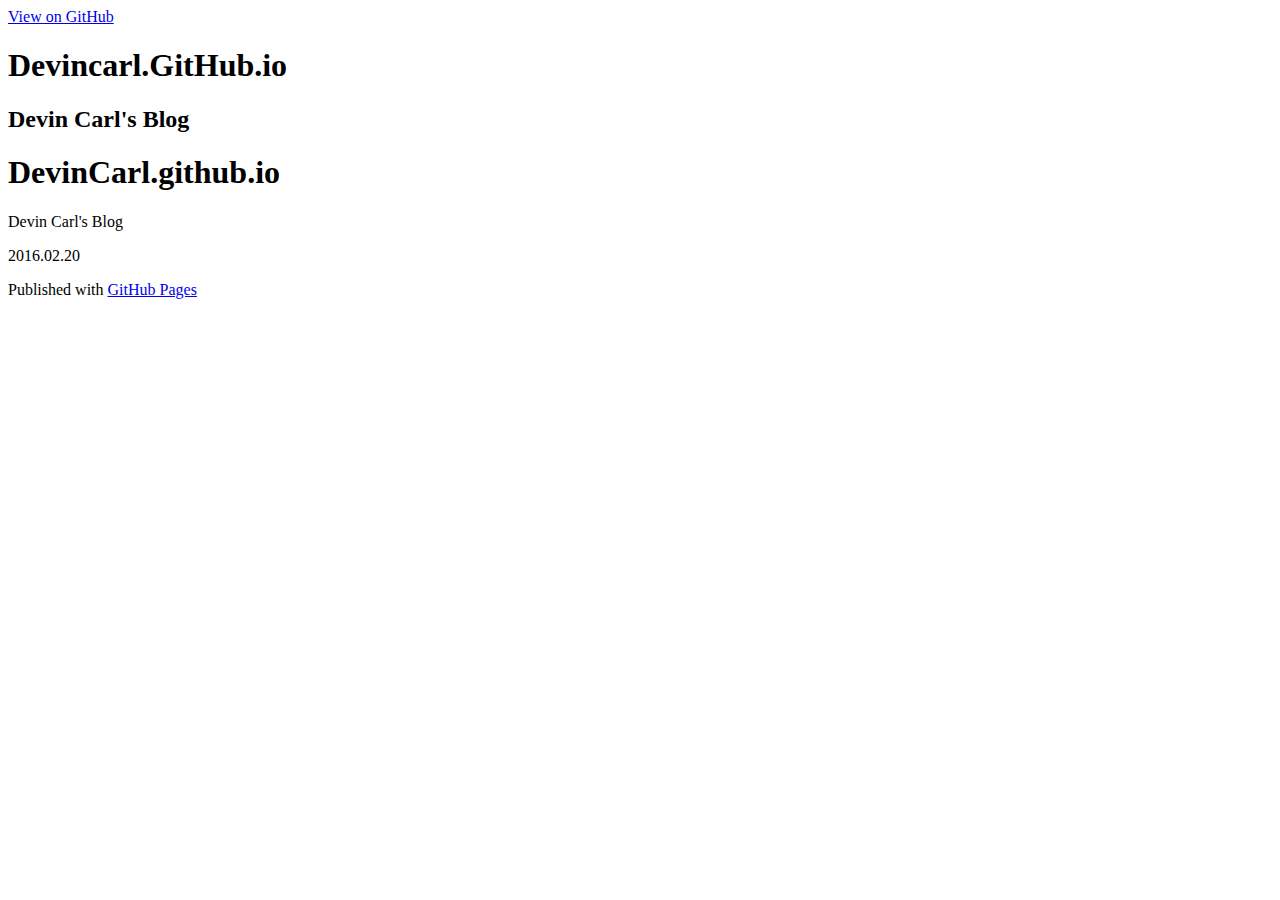
==== index.html @ bc688054 "add time" ====
<!DOCTYPE html>
<html>

<head>
    <meta charset='utf-8'>
    <meta http-equiv="X-UA-Compatible" content="chrome=1">
    <meta name="description" content="Devincarl.GitHub.io : Devin Carl&#39;s Blog">
    <link rel="stylesheet" type="text/css" media="screen" href="stylesheets/stylesheet.css">
    <title>Devincarl.GitHub.io</title>
</head>

<body>
    <!-- HEADER -->
    <div id="header_wrap" class="outer">
        <header class="inner">
            <a id="forkme_banner" href="https://github.com/DevinCarl">View on GitHub</a>
            <h1 id="project_title">Devincarl.GitHub.io</h1>
            <h2 id="project_tagline">Devin Carl&#39;s Blog</h2>
        </header>
    </div>
    <!-- MAIN CONTENT -->
    <div id="main_content_wrap" class="outer">
        <section id="main_content" class="inner">
            <h1><a id="devincarlgithubio" class="anchor" href="#devincarlgithubio" aria-hidden="true"><span aria-hidden="true" class="octicon octicon-link"></span></a>DevinCarl.github.io</h1>
            <p>Devin Carl's Blog</p>
            <p>2016.02.20</p>
        </section>
    </div>
    <!-- FOOTER  -->
    <div id="footer_wrap" class="outer">
        <footer class="inner">
            <p>Published with <a href="https://pages.github.com">GitHub Pages</a></p>
        </footer>
    </div>
</body>

</html>
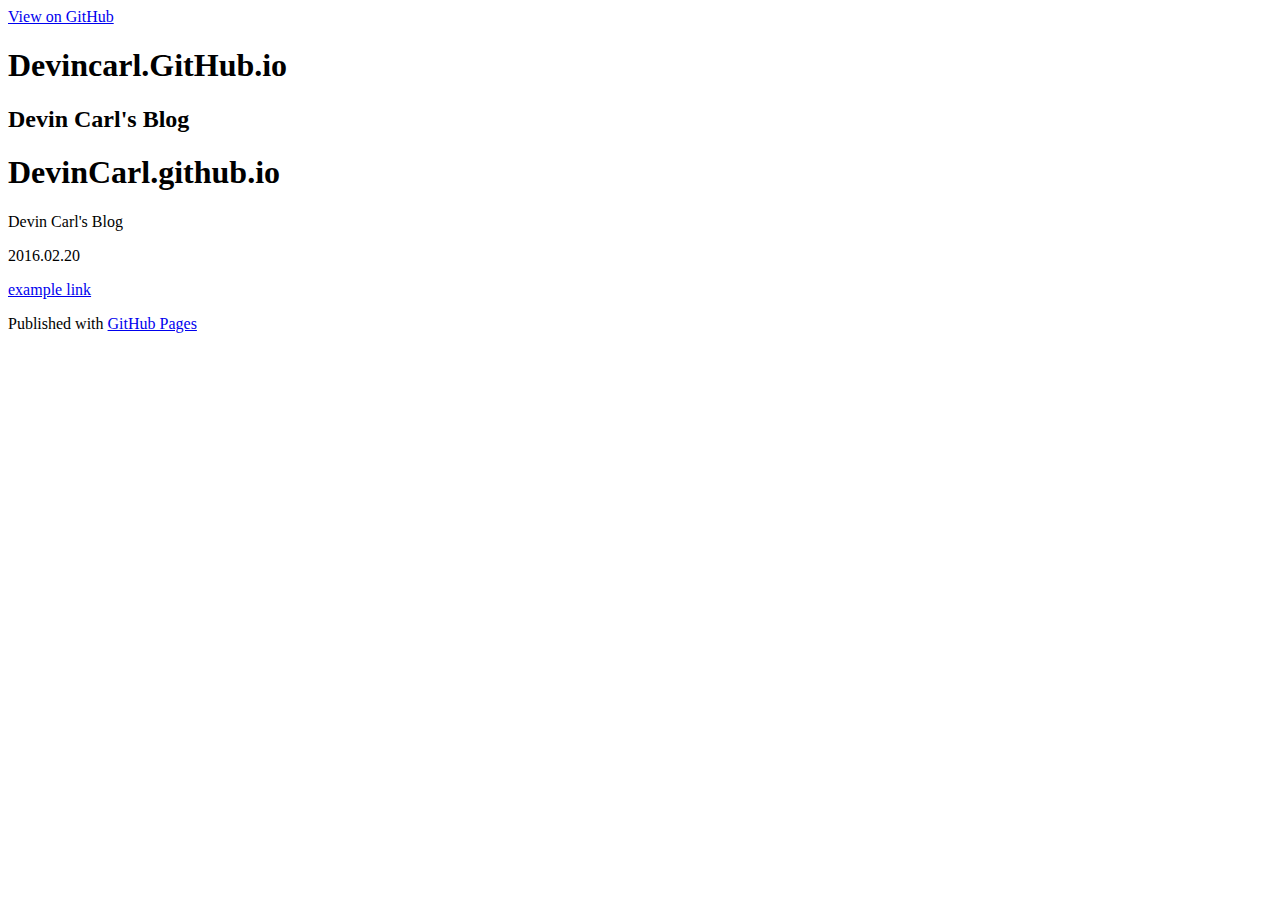
==== commit 135f989d: "example test" ====
--- a/index.html
+++ b/index.html
@@ -24,6 +24,7 @@
             <h1><a id="devincarlgithubio" class="anchor" href="#devincarlgithubio" aria-hidden="true"><span aria-hidden="true" class="octicon octicon-link"></span></a>DevinCarl.github.io</h1>
             <p>Devin Carl's Blog</p>
             <p>2016.02.20</p>
+            <a href="example.html">example link</a>
         </section>
     </div>
     <!-- FOOTER  -->
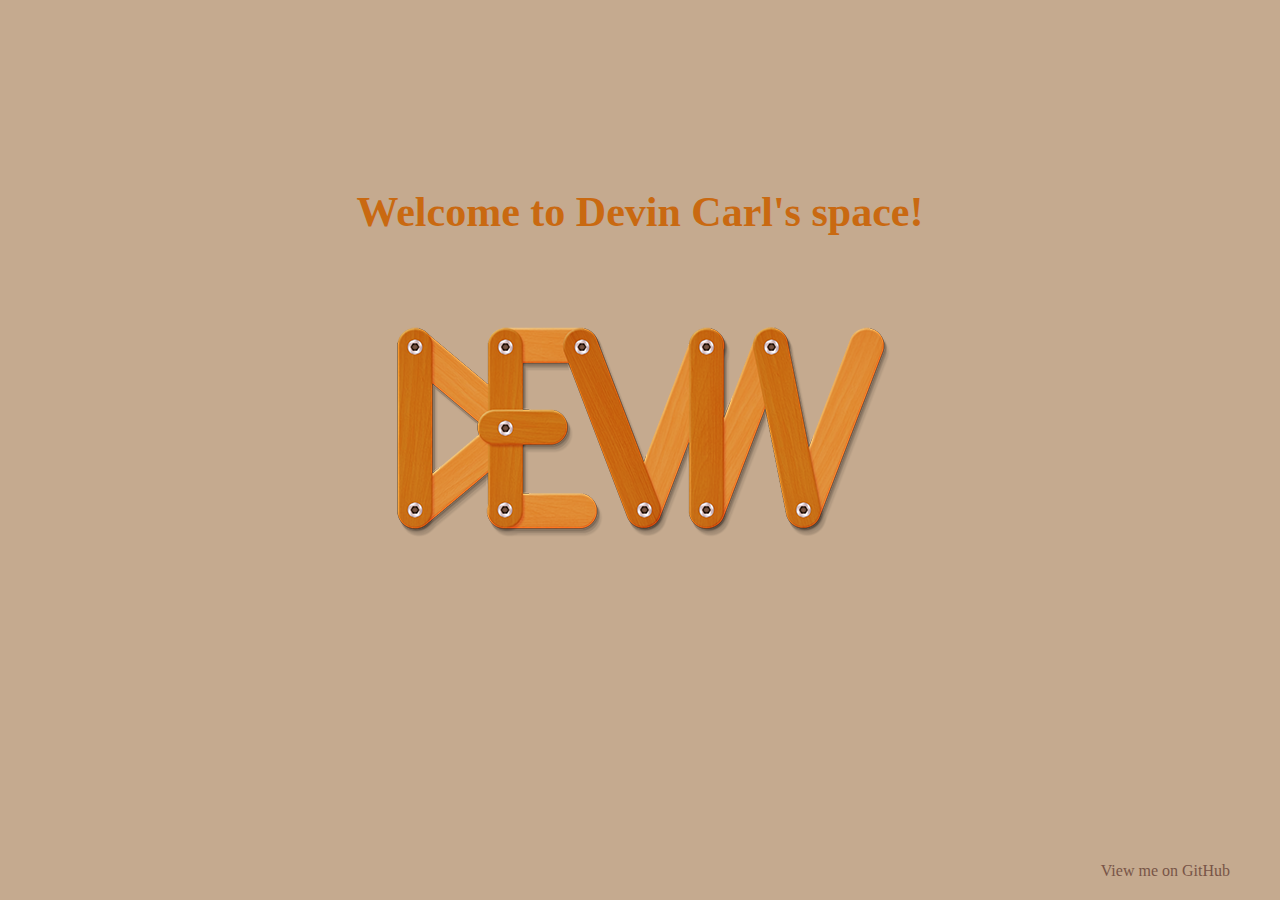
==== commit 965e67c8: "欢迎页" ====
--- a/index.html
+++ b/index.html
@@ -4,33 +4,32 @@
 <head>
     <meta charset='utf-8'>
     <meta http-equiv="X-UA-Compatible" content="chrome=1">
-    <meta name="description" content="Devincarl.GitHub.io : Devin Carl&#39;s Blog">
-    <link rel="stylesheet" type="text/css" media="screen" href="stylesheets/stylesheet.css">
-    <title>Devincarl.GitHub.io</title>
+    <meta name="description" content="Devin Carl&#39;s Space">
+    <meta name="viewport" content="width=device-width initial-scale=1">
+    <link rel="stylesheet" type="text/css" media="screen" href="public/css/global.css">
+    <link rel="stylesheet" type="text/css" media="screen" href="public/css/welcome.css">
+    <title>Devin's Space</title>
 </head>
 
 <body>
     <!-- HEADER -->
-    <div id="header_wrap" class="outer">
-        <header class="inner">
-            <a id="forkme_banner" href="https://github.com/DevinCarl">View on GitHub</a>
-            <h1 id="project_title">Devincarl.GitHub.io</h1>
-            <h2 id="project_tagline">Devin Carl&#39;s Blog</h2>
+    <div id="header">
+        <header>
         </header>
     </div>
     <!-- MAIN CONTENT -->
-    <div id="main_content_wrap" class="outer">
-        <section id="main_content" class="inner">
-            <h1><a id="devincarlgithubio" class="anchor" href="#devincarlgithubio" aria-hidden="true"><span aria-hidden="true" class="octicon octicon-link"></span></a>DevinCarl.github.io</h1>
-            <p>Devin Carl's Blog</p>
-            <p>2016.02.20</p>
-            <a href="example.html">example link</a>
+    <div id="main-body">
+        <section id="main-content">
+            <h1 class="welcome-title">Welcome to Devin Carl's space!</h1>
+            <figure class="large-logo">
+                <img src="public/image/logo.png" alt="">
+            </figure>
         </section>
     </div>
     <!-- FOOTER  -->
-    <div id="footer_wrap" class="outer">
-        <footer class="inner">
-            <p>Published with <a href="https://pages.github.com">GitHub Pages</a></p>
+    <div id="footer">
+        <footer>
+            <a id="forkme_banner" href="https://github.com/DevinCarl">View me on GitHub</a>
         </footer>
     </div>
 </body>
--- a/public/css/global.css
+++ b/public/css/global.css
@@ -0,0 +1,424 @@
+/*! normalize.css v3.0.3 | MIT License | github.com/necolas/normalize.css */
+
+/**
+ * 1. Set default font family to sans-serif.
+ * 2. Prevent iOS and IE text size adjust after device orientation change,
+ *    without disabling user zoom.
+ */
+
+html {
+  font-family: sans-serif; /* 1 */
+  -ms-text-size-adjust: 100%; /* 2 */
+  -webkit-text-size-adjust: 100%; /* 2 */
+}
+
+/**
+ * Remove default margin.
+ */
+
+body {
+  margin: 0;
+}
+
+/* HTML5 display definitions
+   ========================================================================== */
+
+/**
+ * Correct `block` display not defined for any HTML5 element in IE 8/9.
+ * Correct `block` display not defined for `details` or `summary` in IE 10/11
+ * and Firefox.
+ * Correct `block` display not defined for `main` in IE 11.
+ */
+
+article,
+aside,
+details,
+figcaption,
+figure,
+footer,
+header,
+hgroup,
+main,
+menu,
+nav,
+section,
+summary {
+  display: block;
+}
+
+/**
+ * 1. Correct `inline-block` display not defined in IE 8/9.
+ * 2. Normalize vertical alignment of `progress` in Chrome, Firefox, and Opera.
+ */
+
+audio,
+canvas,
+progress,
+video {
+  display: inline-block; /* 1 */
+  vertical-align: baseline; /* 2 */
+}
+
+/**
+ * Prevent modern browsers from displaying `audio` without controls.
+ * Remove excess height in iOS 5 devices.
+ */
+
+audio:not([controls]) {
+  display: none;
+  height: 0;
+}
+
+/**
+ * Address `[hidden]` styling not present in IE 8/9/10.
+ * Hide the `template` element in IE 8/9/10/11, Safari, and Firefox < 22.
+ */
+
+[hidden],
+template {
+  display: none;
+}
+
+/* Links
+   ========================================================================== */
+
+/**
+ * Remove the gray background color from active links in IE 10.
+ */
+
+a {
+  background-color: transparent;
+}
+
+/**
+ * Improve readability of focused elements when they are also in an
+ * active/hover state.
+ */
+
+a:active,
+a:hover {
+  outline: 0;
+}
+
+/* Text-level semantics
+   ========================================================================== */
+
+/**
+ * Address styling not present in IE 8/9/10/11, Safari, and Chrome.
+ */
+
+abbr[title] {
+  border-bottom: 1px dotted;
+}
+
+/**
+ * Address style set to `bolder` in Firefox 4+, Safari, and Chrome.
+ */
+
+b,
+strong {
+  font-weight: bold;
+}
+
+/**
+ * Address styling not present in Safari and Chrome.
+ */
+
+dfn {
+  font-style: italic;
+}
+
+/**
+ * Address variable `h1` font-size and margin within `section` and `article`
+ * contexts in Firefox 4+, Safari, and Chrome.
+ */
+
+h1 {
+  font-size: 2em;
+  margin: 0.67em 0;
+}
+
+/**
+ * Address styling not present in IE 8/9.
+ */
+
+mark {
+  background: #ff0;
+  color: #000;
+}
+
+/**
+ * Address inconsistent and variable font size in all browsers.
+ */
+
+small {
+  font-size: 80%;
+}
+
+/**
+ * Prevent `sub` and `sup` affecting `line-height` in all browsers.
+ */
+
+sub,
+sup {
+  font-size: 75%;
+  line-height: 0;
+  position: relative;
+  vertical-align: baseline;
+}
+
+sup {
+  top: -0.5em;
+}
+
+sub {
+  bottom: -0.25em;
+}
+
+/* Embedded content
+   ========================================================================== */
+
+/**
+ * Remove border when inside `a` element in IE 8/9/10.
+ */
+
+img {
+  border: 0;
+}
+
+/**
+ * Correct overflow not hidden in IE 9/10/11.
+ */
+
+svg:not(:root) {
+  overflow: hidden;
+}
+
+/* Grouping content
+   ========================================================================== */
+
+/**
+ * Address margin not present in IE 8/9 and Safari.
+ */
+
+figure {
+  margin: 1em 40px;
+}
+
+/**
+ * Address differences between Firefox and other browsers.
+ */
+
+hr {
+  box-sizing: content-box;
+  height: 0;
+}
+
+/**
+ * Contain overflow in all browsers.
+ */
+
+pre {
+  overflow: auto;
+}
+
+/**
+ * Address odd `em`-unit font size rendering in all browsers.
+ */
+
+code,
+kbd,
+pre,
+samp {
+  font-family: monospace, monospace;
+  font-size: 1em;
+}
+
+/* Forms
+   ========================================================================== */
+
+/**
+ * Known limitation: by default, Chrome and Safari on OS X allow very limited
+ * styling of `select`, unless a `border` property is set.
+ */
+
+/**
+ * 1. Correct color not being inherited.
+ *    Known issue: affects color of disabled elements.
+ * 2. Correct font properties not being inherited.
+ * 3. Address margins set differently in Firefox 4+, Safari, and Chrome.
+ */
+
+button,
+input,
+optgroup,
+select,
+textarea {
+  color: inherit; /* 1 */
+  font: inherit; /* 2 */
+  margin: 0; /* 3 */
+}
+
+/**
+ * Address `overflow` set to `hidden` in IE 8/9/10/11.
+ */
+
+button {
+  overflow: visible;
+}
+
+/**
+ * Address inconsistent `text-transform` inheritance for `button` and `select`.
+ * All other form control elements do not inherit `text-transform` values.
+ * Correct `button` style inheritance in Firefox, IE 8/9/10/11, and Opera.
+ * Correct `select` style inheritance in Firefox.
+ */
+
+button,
+select {
+  text-transform: none;
+}
+
+/**
+ * 1. Avoid the WebKit bug in Android 4.0.* where (2) destroys native `audio`
+ *    and `video` controls.
+ * 2. Correct inability to style clickable `input` types in iOS.
+ * 3. Improve usability and consistency of cursor style between image-type
+ *    `input` and others.
+ */
+
+button,
+html input[type="button"], /* 1 */
+input[type="reset"],
+input[type="submit"] {
+  -webkit-appearance: button; /* 2 */
+  cursor: pointer; /* 3 */
+}
+
+/**
+ * Re-set default cursor for disabled elements.
+ */
+
+button[disabled],
+html input[disabled] {
+  cursor: default;
+}
+
+/**
+ * Remove inner padding and border in Firefox 4+.
+ */
+
+button::-moz-focus-inner,
+input::-moz-focus-inner {
+  border: 0;
+  padding: 0;
+}
+
+/**
+ * Address Firefox 4+ setting `line-height` on `input` using `!important` in
+ * the UA stylesheet.
+ */
+
+input {
+  line-height: normal;
+}
+
+/**
+ * It's recommended that you don't attempt to style these elements.
+ * Firefox's implementation doesn't respect box-sizing, padding, or width.
+ *
+ * 1. Address box sizing set to `content-box` in IE 8/9/10.
+ * 2. Remove excess padding in IE 8/9/10.
+ */
+
+input[type="checkbox"],
+input[type="radio"] {
+  box-sizing: border-box; /* 1 */
+  padding: 0; /* 2 */
+}
+
+/**
+ * Fix the cursor style for Chrome's increment/decrement buttons. For certain
+ * `font-size` values of the `input`, it causes the cursor style of the
+ * decrement button to change from `default` to `text`.
+ */
+
+input[type="number"]::-webkit-inner-spin-button,
+input[type="number"]::-webkit-outer-spin-button {
+  height: auto;
+}
+
+/**
+ * 1. Address `appearance` set to `searchfield` in Safari and Chrome.
+ * 2. Address `box-sizing` set to `border-box` in Safari and Chrome.
+ */
+
+input[type="search"] {
+  -webkit-appearance: textfield; /* 1 */
+  box-sizing: content-box; /* 2 */
+}
+
+/**
+ * Remove inner padding and search cancel button in Safari and Chrome on OS X.
+ * Safari (but not Chrome) clips the cancel button when the search input has
+ * padding (and `textfield` appearance).
+ */
+
+input[type="search"]::-webkit-search-cancel-button,
+input[type="search"]::-webkit-search-decoration {
+  -webkit-appearance: none;
+}
+
+/**
+ * Define consistent border, margin, and padding.
+ */
+
+fieldset {
+  border: 1px solid #c0c0c0;
+  margin: 0 2px;
+  padding: 0.35em 0.625em 0.75em;
+}
+
+/**
+ * 1. Correct `color` not being inherited in IE 8/9/10/11.
+ * 2. Remove padding so people aren't caught out if they zero out fieldsets.
+ */
+
+legend {
+  border: 0; /* 1 */
+  padding: 0; /* 2 */
+}
+
+/**
+ * Remove default vertical scrollbar in IE 8/9/10/11.
+ */
+
+textarea {
+  overflow: auto;
+}
+
+/**
+ * Don't inherit the `font-weight` (applied by a rule above).
+ * NOTE: the default cannot safely be changed in Chrome and Safari on OS X.
+ */
+
+optgroup {
+  font-weight: bold;
+}
+
+/* Tables
+   ========================================================================== */
+
+/**
+ * Remove most spacing between table cells.
+ */
+
+table {
+  border-collapse: collapse;
+  border-spacing: 0;
+}
+
+td,
+th {
+  padding: 0;
+}
--- a/public/css/welcome.css
+++ b/public/css/welcome.css
@@ -0,0 +1,51 @@
+html,body{
+	margin: 0;
+	padding: 0;
+	height: 100%;
+}
+body{
+	font: 16px "Comic Sans MS";
+	background-color: #C5AA8F;
+}
+a{
+	color: #785547;
+	text-decoration: none;
+}
+a:hover{
+	color: #C55E0C;
+	text-decoration: underline;
+}
+#main-body{
+	position: absolute;
+	top: 0;
+	bottom: 20%;
+	left: 0;
+	right: 0;
+	margin: auto;
+	height: 400px;
+}
+
+.welcome-title{
+	text-align: center;
+	color: #C96911;
+	font-size: 42px;
+}
+.large-logo{
+	margin-top: 80px;
+}
+figure img{
+	max-width: 100%;
+}
+.large-logo{
+	text-align: center;
+}
+
+#footer{
+	position: absolute;
+	bottom: 20px;
+	width: 100%;
+}
+footer{
+	text-align: right;
+	padding-right: 50px;
+}